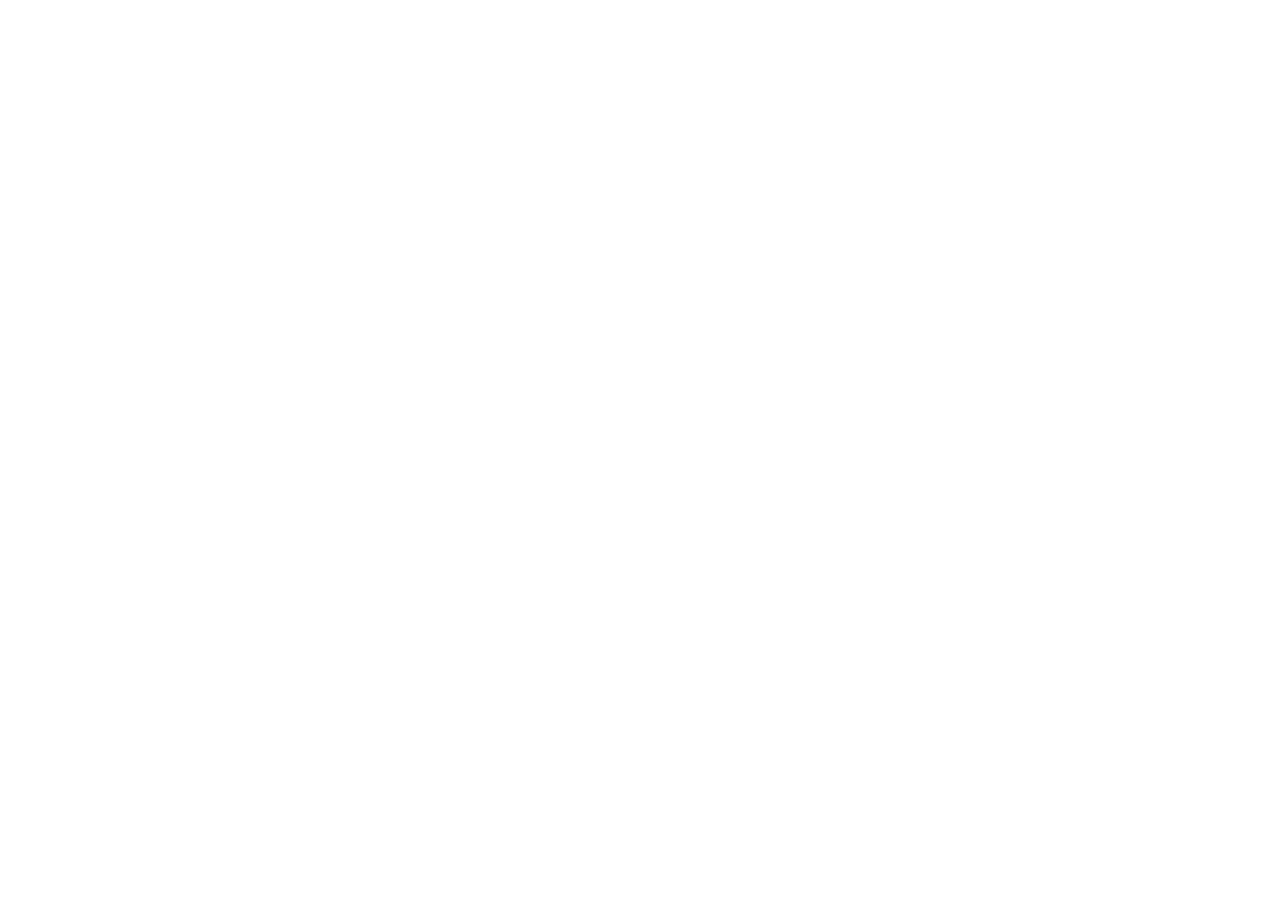
==== Quiz/index.html @ 4df26c1c "hi" ====
<!DOCTYPE html>

<html lang = "en">
<head>
  <title>How Well Do You Know Ayat</title>
  <meta charset = "utf-8"/>
  <meta name="description" content="quiz"/>
  <meta name="author" content="Ayat Alkhatib"/>
  <link rel = "StyleSheet" href="style.css">
</head>

<body>
    

</body>
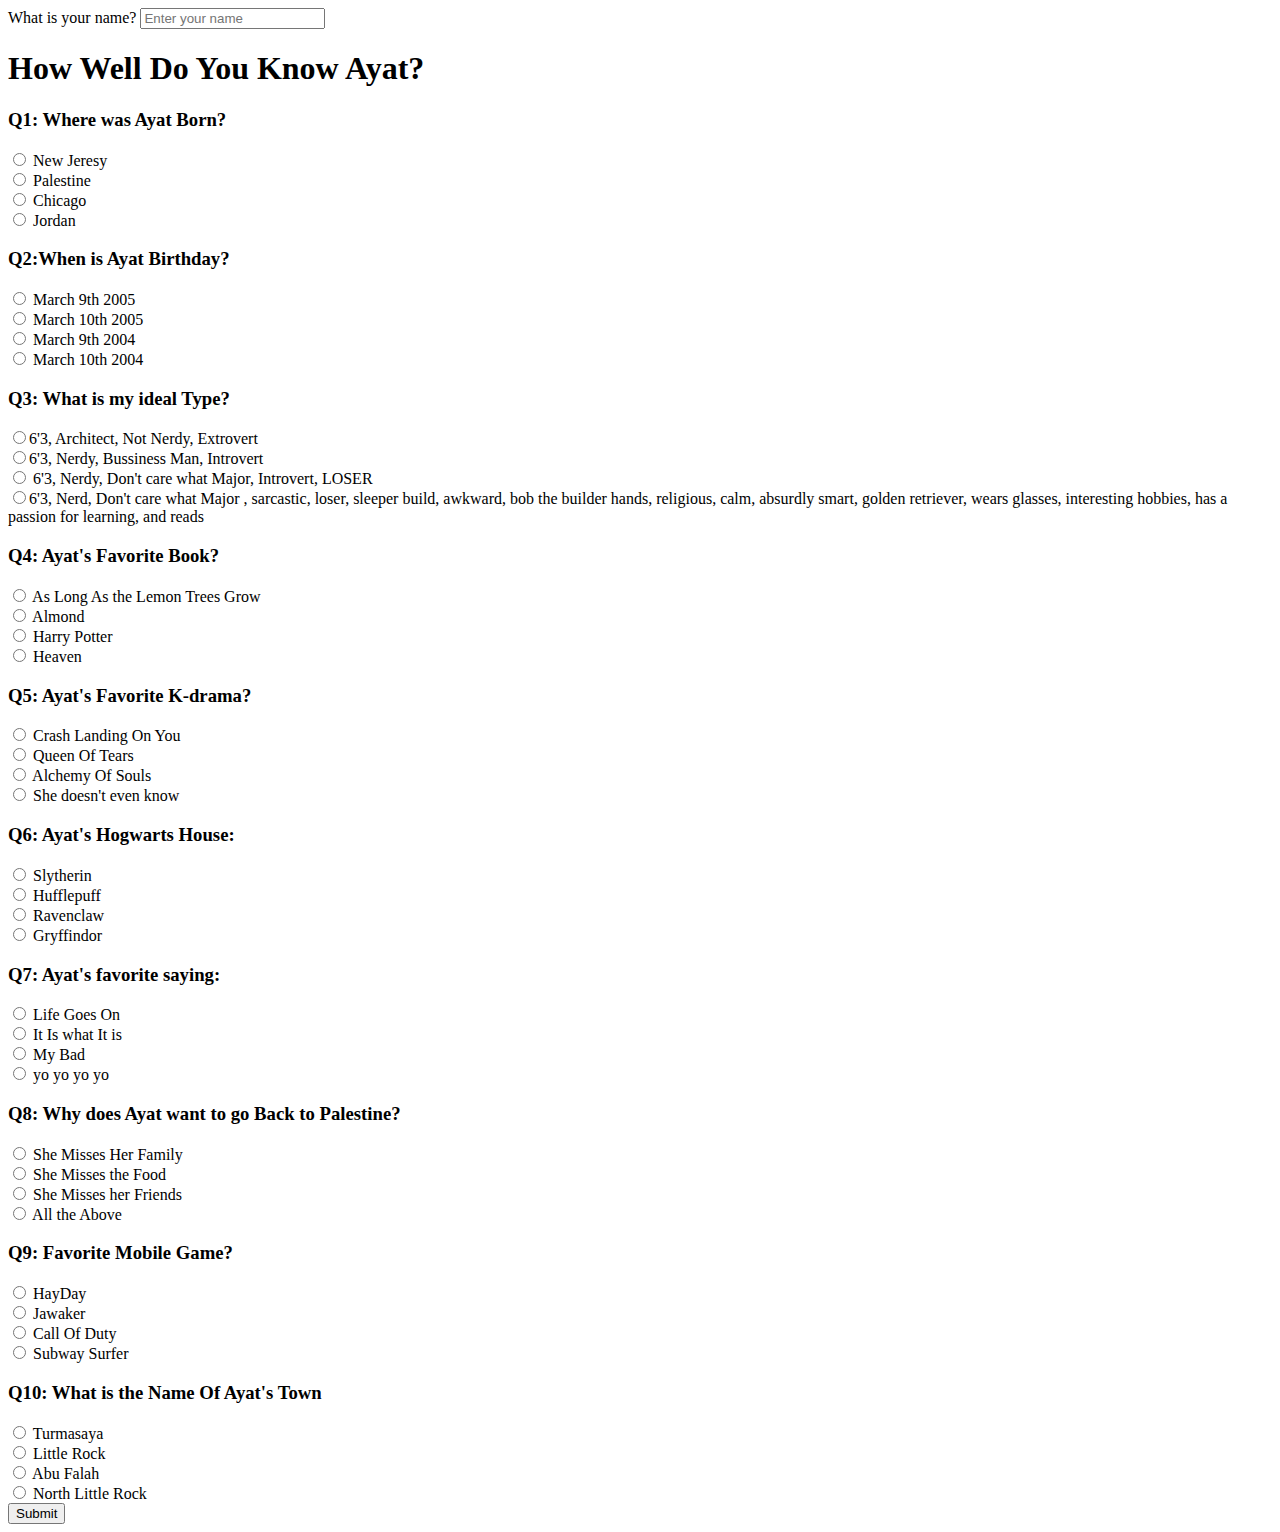
==== commit 65ae12da: "added may elements" ====
--- a/Quiz/index.html
+++ b/Quiz/index.html
@@ -10,6 +10,102 @@
 </head>
 
 <body>
+  <div>
+    <label for="username">What is your name?</label>
+    <input type="text" id="username" placeholder="Enter your name" required>
+  </div>
+
+<div class="quizQ">
+    <h1>How Well Do You Know Ayat?</h1>
+    <form id="quiz-form">
+      <div id="questions">
+        <h3>Q1: Where was Ayat Born?</h3>
+        <input type="radio" name="q1" value="New Jeresy"> New Jeresy <br>
+        <input type="radio" name="q1" value="Palestine"> Palestine<br>
+        <input type="radio" name="q1" value="Chicago"> Chicago<br>
+        <input type="radio" name="q1" value="Jordan"> Jordan<br>
+      </div>
+      <div id="questions">
+        <h3>Q2:When is Ayat Birthday?</h3>
+        <input type="radio" name="q2" value="March 9th 2005"> March 9th 2005 <br>
+        <input type="radio" name="q2" value="March 10th 2005"> March 10th 2005 <br>
+        <input type="radio" name="q1" value="March 9th 2004"> March 9th 2004 <br>
+        <input type="radio" name="q1" value="March 10th 2004"> March 10th 2004 <br>
+      </div>
+
+      <div id="questions">
+        <h3>Q3: What is my ideal Type?</h3>
+        <input type="radio" name="q3" value="6'3, Architect, Nerdy, Extrovert, not a Loser">6'3, Architect, Not Nerdy, Extrovert <br>
+        <input type="radio" name="q3" value="6'3, Nerdy, Bussiness Man, Introvert, LOSER">6'3, Nerdy, Bussiness Man, Introvert <br>
+        <input type="radio" name="q3" value="6'3, Nerdy, Don't care what Major, Introvert, LOSER"> 6'3, Nerdy, Don't care what Major, Introvert, LOSER <br>
+        <input type="radio" name="q3" value="6'3, Nerd, Don't care what Major , sarcastic, loser, sleeper build, awkward, bob the builder hands, religious, calm, absurdly smart, golden retriever, wears glasses, interesting hobbies, has a passion for learning, and reads">6'3, Nerd, Don't care what Major , sarcastic, loser, sleeper build, awkward, bob the builder hands, religious, calm, absurdly smart, golden retriever, wears glasses, interesting hobbies, has a passion for learning, and reads <br>
+      </div>
+
+      <div id="questions">
+        <h3>Q4: Ayat's Favorite Book? </h3>
+        <input type="radio" name="q4" value="As Long As the Lemon Trees Grow"> As Long As the Lemon Trees Grow <br>
+        <input type="radio" name="q4" value="Almond"> Almond <br>
+        <input type="radio" name="q4" value="Harry Potter"> Harry Potter <br>
+        <input type="radio" name="q4" value="Heaven"> Heaven <br>
+      </div>
+
+      <div id="questions">
+        <h3>Q5: Ayat's Favorite K-drama?</h3>
+        <input type="radio" name="q5" value="Crash Landing On You"> Crash Landing On You <br>
+        <input type="radio" name="q5" value="Queen Of Tears"> Queen Of Tears <br>
+        <input type="radio" name="q5" value="Alchemy Of Souls"> Alchemy Of Souls <br>
+        <input type="radio" name="q5" value="She doesn't even know"> She doesn't even know <br>
+      </div>
+
+      <div id="questions">
+        <h3>Q6: Ayat's Hogwarts House:</h3>
+        <input type="radio" name="q6" value="Slytherin"> Slytherin <br>
+        <input type="radio" name="q6" value="Hufflepuff"> Hufflepuff <br>
+        <input type="radio" name="q6" value="Ravenclaw"> Ravenclaw <br>
+        <input type="radio" name="q6" value="Gryffindor"> Gryffindor <br>
+      </div>
+
+      <div id="questions">
+        <h3>Q7: Ayat's favorite saying:</h3>
+        <input type="radio" name="q7" value="Life Goes On"> Life Goes On <br>
+        <input type="radio" name="q7" value="It Is what It is"> It Is what It is <br>
+        <input type="radio" name="q7" value="My bad"> My Bad <br>
+        <input type="radio" name="q7" value="yo yo yo yo"> yo yo yo yo <br>
+      </div>
+
+      <div id="questions">
+        <h3>Q8: Why does Ayat want to go Back to Palestine?</h3>
+        <input type="radio" name="q8" value="She Misses her Family"> She Misses Her Family <br>
+        <input type="radio" name="q8" value="She Misses the Food"> She Misses the Food <br>
+        <input type="radio" name="q6" value="She Misses her Friends"> She Misses her Friends <br>
+        <input type="radio" name="q6" value="All the Above"> All the Above <br>
+      </div>
+
+      <div id="questions">
+        <h3>Q9: Favorite Mobile Game?</h3>
+        <input type="radio" name="q9" value="HayDay"> HayDay <br>
+        <input type="radio" name="q9" value="Jawaker"> Jawaker <br>
+        <input type="radio" name="q9" value="Call Of Duty"> Call Of Duty <br>
+        <input type="radio" name="q9" value="Subway Surfer"> Subway Surfer <br>
+
+        </div>
+
+        <div id="questions">
+          <h3>Q10: What is the Name Of Ayat's Town</h3>
+          <input type="radio" name="q10" value="Turmasaya"> Turmasaya <br>
+          <input type="radio" name="q10" value="Little Rock"> Little Rock <br>
+          <input type="radio" name="q10" value="Abu Falah"> Abu Falah <br>
+          <input type="radio" name="q10" value="North Little Rock"> North Little Rock <br>
+        </div>         
+
+      
     
+</div>
+<button onclick="quizScore()">Submit</button>
 
-</body>+    <div id="result"></div>
+
+<script src="script.js"></script>
+
+</body>
+</html>